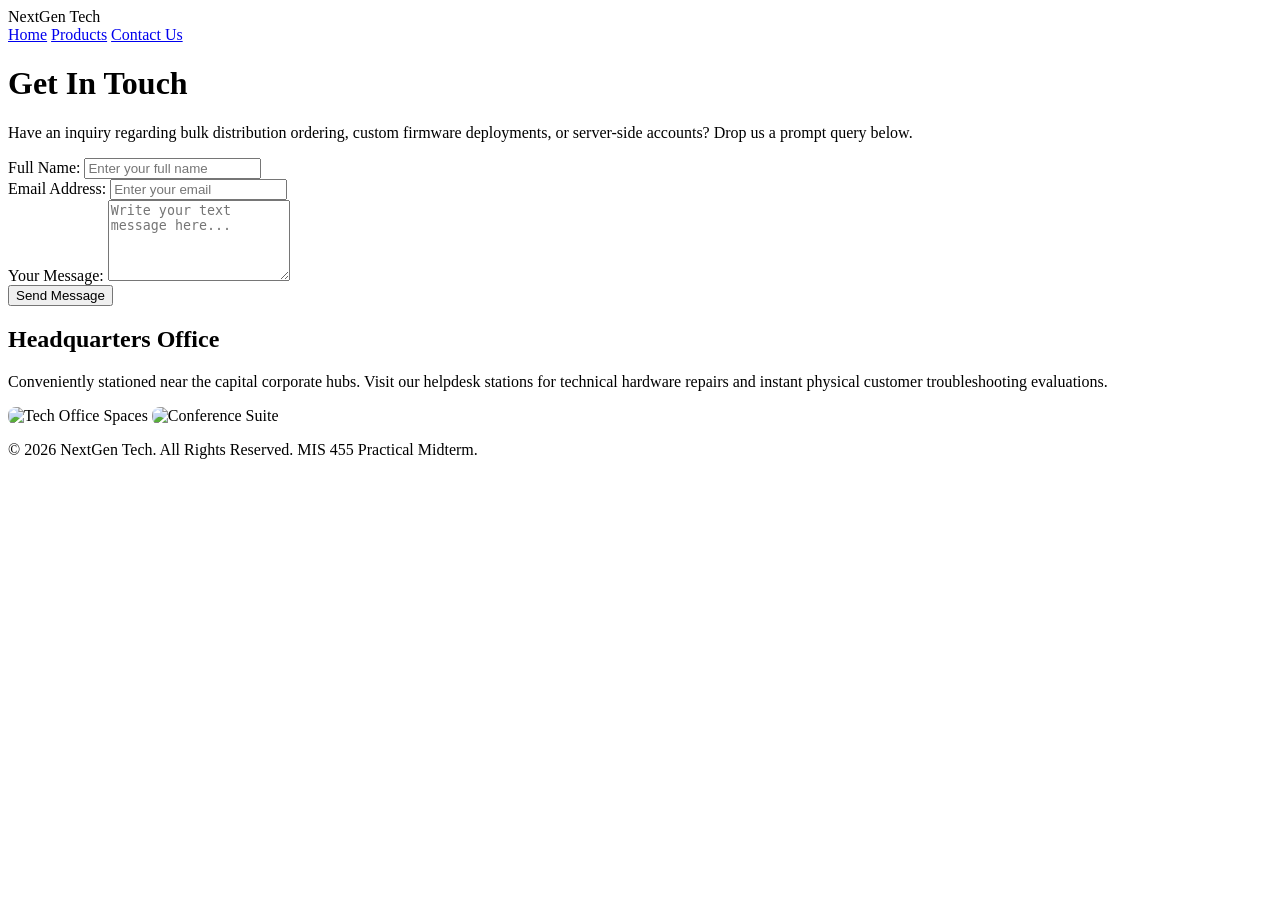
==== contact.html @ ef6d2316 "Commit 4: Added contact page HTML with input form fields and form button" ====
<!DOCTYPE html>
<html lang="en">
<head>
    <meta charset="UTF-8">
    <meta name="viewport" content="width=device-width, initial-scale=1.0">
    <title>NextGen Tech | Contact Us</title>
    <link rel="stylesheet" href="style.css">
</head>
<body>
    <header>
        <div class="logo">NextGen Tech</div>
        <nav class="navbar">
            <a href="index.html">Home</a>
            <a href="products.html">Products</a>
            <a href="contact.html" class="active">Contact Us</a>
        </nav>
    </header>

    <main class="contact-container">
        <h1>Get In Touch</h1>
        <p>Have an inquiry regarding bulk distribution ordering, custom firmware deployments, or server-side accounts? Drop us a prompt query below.</p>
        
        <form class="contact-form" onsubmit="event.preventDefault();">
            <div class="form-group">
                <label for="userName">Full Name:</label>
                <input type="text" id="userName" placeholder="Enter your full name" required>
            </div>
            <div class="form-group">
                <label for="userEmail">Email Address:</label>
                <input type="email" id="userEmail" placeholder="Enter your email" required>
            </div>
            <div class="form-group">
                <label for="userMsg">Your Message:</label>
                <textarea id="userMsg" rows="5" placeholder="Write your text message here..." required></textarea>
            </div>
            
            <button type="button" class="btn-submit" onclick="submitForm()">Send Message</button>
        </form>

        <section class="office-locations">
            <h2>Headquarters Office</h2>
            <p>Conveniently stationed near the capital corporate hubs. Visit our helpdesk stations for technical hardware repairs and instant physical customer troubleshooting evaluations.</p>
            <div class="contact-images">
                <img src="https://images.unsplash.com/photo-1497366216548-37526070297c?w=400" alt="Tech Office Spaces" style="width:48%; border-radius: 8px;">
                <img src="https://images.unsplash.com/photo-1497215728101-856f4ea42174?w=400" alt="Conference Suite" style="width:48%; border-radius: 8px;">
            </div>
        </section>
    </main>

    <footer>
        <p>&copy; 2026 NextGen Tech. All Rights Reserved. MIS 455 Practical Midterm.</p>
    </footer>
</body>
</html>
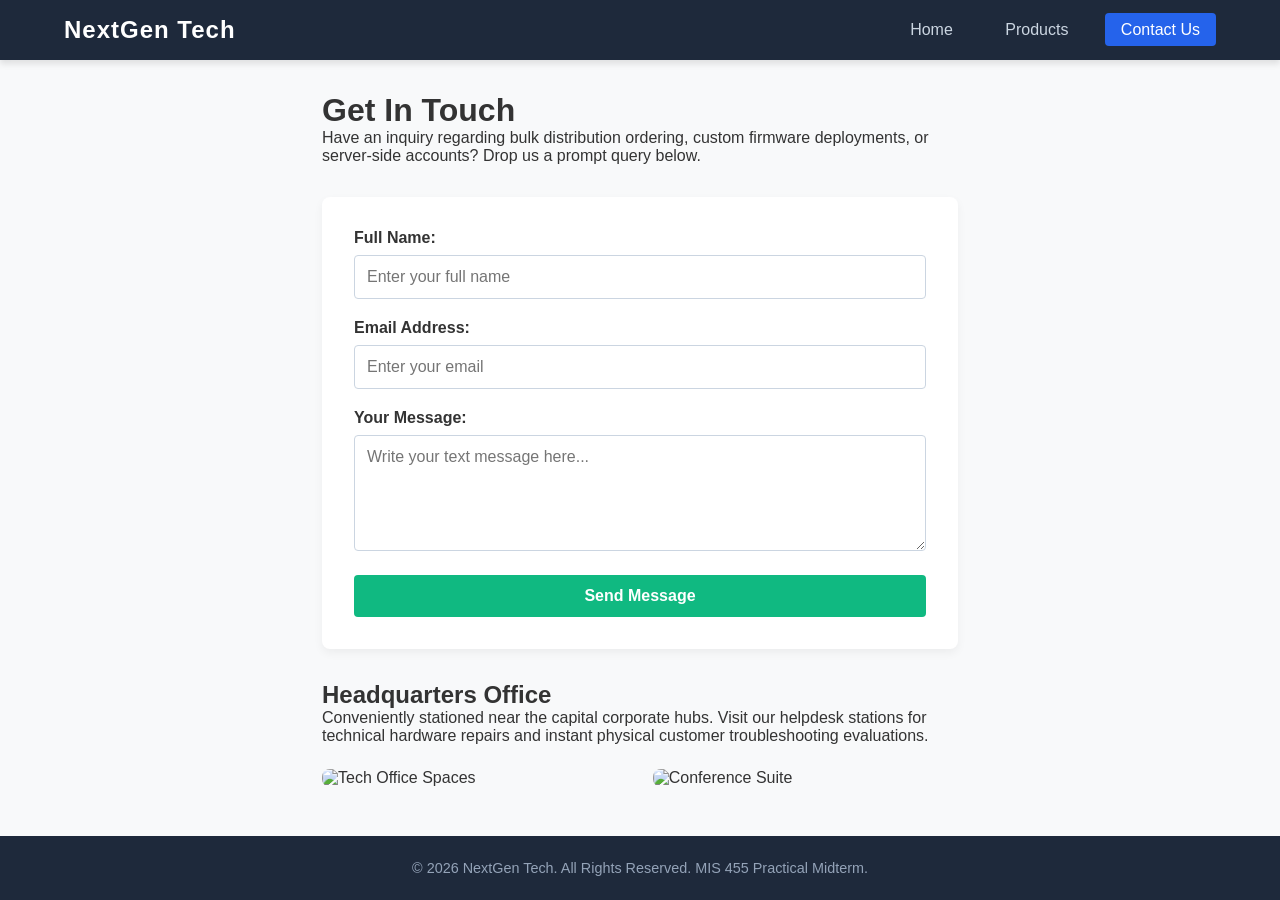
==== commit 19590429: "Commit 7: Embedded mandatory student name and ID 2331487 comments" ====
--- a/contact.html
+++ b/contact.html
@@ -6,7 +6,7 @@
     <title>NextGen Tech | Contact Us</title>
     <link rel="stylesheet" href="style.css">
 </head>
-<body>
+<body><!-- Student Name: Annafi Jidan, Student ID: 2331487 -->
     <header>
         <div class="logo">NextGen Tech</div>
         <nav class="navbar">
--- a/style.css
+++ b/style.css
@@ -0,0 +1,251 @@
+/* --- Global Styles & Reset --- */
+* {
+    margin: 0;
+    padding: 0;
+    box-sizing: border-box;
+    font-family: 'Segoe UI', Tahoma, Geneva, Verdana, sans-serif;
+}
+
+body {
+    background-color: #f8f9fa;
+    color: #333;
+    display: flex;
+    flex-direction: column;
+    min-height: 100vh;
+}
+
+main {
+    flex: 1;
+    padding: 2rem;
+}
+
+/* --- Header & Navigation Bar (Requirement 2 & 3) --- */
+header {
+    background-color: #1e293b;
+    color: #fff;
+    display: flex;
+    justify-content: space-between;
+    align-items: center;
+    padding: 1rem 4rem;
+    box-shadow: 0 4px 6px rgba(0,0,0,0.1);
+}
+
+.logo {
+    font-size: 1.5rem;
+    font-weight: bold;
+    letter-spacing: 1px;
+}
+
+.navbar a {
+    color: #cbd5e1;
+    text-decoration: none;
+    padding: 0.5rem 1rem;
+    margin-left: 1rem;
+    font-weight: 500;
+    transition: all 0.3s ease;
+    border-radius: 4px;
+}
+
+/* Requirement 3: Hover Effect on Navigation Bar */
+.navbar a:hover {
+    background-color: #3b82f6;
+    color: #fff;
+}
+
+.navbar a.active {
+    background-color: #2563eb;
+    color: #fff;
+}
+
+/* --- Footer (Requirement 2) --- */
+footer {
+    background-color: #1e293b;
+    color: #94a3b8;
+    text-align: center;
+    padding: 1.5rem;
+    font-size: 0.9rem;
+    margin-top: auto;
+}
+
+/* --- Home Page Flexbox (Requirement 5) --- */
+.hero-flex {
+    display: flex;
+    align-items: center;
+    justify-content: space-between;
+    gap: 2rem;
+    max-width: 1200px;
+    margin: 2rem auto;
+    background: #fff;
+    padding: 2.5rem;
+    border-radius: 12px;
+    box-shadow: 0 4px 15px rgba(0,0,0,0.05);
+}
+
+.hero-text {
+    flex: 1;
+}
+
+.hero-text h1 {
+    font-size: 2.5rem;
+    color: #0f172a;
+    margin-bottom: 1rem;
+    line-height: 1.2;
+}
+
+.hero-text p {
+    font-size: 1.1rem;
+    color: #475569;
+    margin-bottom: 1.5rem;
+    line-height: 1.6;
+}
+
+.hero-image {
+    flex: 1;
+    text-align: center;
+}
+
+.hero-image img {
+    max-width: 100%;
+    height: 320px;
+    object-fit: cover;
+    border-radius: 8px;
+}
+
+/* --- Products Page Grid (Requirement 5) --- */
+.products-intro {
+    text-align: center;
+    margin-bottom: 3rem;
+}
+
+.products-grid {
+    display: grid;
+    grid-template-columns: repeat(auto-fit, minmax(300px, 1fr));
+    gap: 2rem;
+    max-width: 1200px;
+    margin: 0 auto;
+}
+
+.product-card {
+    background: #fff;
+    border-radius: 8px;
+    padding: 1.5rem;
+    text-align: center;
+    box-shadow: 0 4px 10px rgba(0,0,0,0.05);
+    border: 1px solid #e2e8f0;
+    transition: transform 0.2s ease;
+}
+
+.product-card:hover {
+    transform: translateY(-5px);
+}
+
+.product-card img {
+    width: 100%;
+    height: 200px;
+    object-fit: cover;
+    border-radius: 6px;
+    margin-bottom: 1rem;
+}
+
+.product-card h3 {
+    margin-bottom: 0.5rem;
+    color: #0f172a;
+}
+
+.product-card p {
+    font-size: 0.95rem;
+    color: #64748b;
+    line-height: 1.5;
+}
+
+/* --- Contact Page Styles --- */
+.contact-container {
+    max-width: 700px;
+    margin: 0 auto;
+}
+
+.contact-form {
+    background: #fff;
+    padding: 2rem;
+    border-radius: 8px;
+    box-shadow: 0 4px 10px rgba(0,0,0,0.05);
+    margin: 2rem 0;
+}
+
+.form-group {
+    margin-bottom: 1.25rem;
+}
+
+.form-group label {
+    display: block;
+    margin-bottom: 0.5rem;
+    font-weight: 600;
+}
+
+.form-group input, .form-group textarea {
+    width: 100%;
+    padding: 0.75rem;
+    border: 1px solid #cbd5e1;
+    border-radius: 4px;
+    font-size: 1rem;
+}
+
+.contact-images {
+    display: flex;
+    justify-content: space-between;
+    margin-top: 1.5rem;
+}
+
+/* --- Buttons Styling (Requirement 6 & 8) --- */
+.btn-primary {
+    background-color: #2563eb;
+    color: white;
+    border: none;
+    padding: 0.75rem 1.5rem;
+    font-size: 1rem;
+    border-radius: 6px;
+    cursor: pointer;
+    font-weight: 600;
+    transition: background 0.2s;
+}
+
+.btn-primary:hover {
+    background-color: #1d4ed8;
+}
+
+.btn-submit {
+    background-color: #10b981;
+    color: white;
+    border: none;
+    padding: 0.75rem 2rem;
+    font-size: 1rem;
+    border-radius: 4px;
+    cursor: pointer;
+    width: 100%;
+    font-weight: 600;
+}
+
+.btn-submit:hover {
+    background-color: #059669;
+}
+
+/* General Layout Structure Blocks */
+.content-section {
+    max-width: 1200px;
+    margin: 3rem auto;
+    background: #fff;
+    padding: 2rem;
+    border-radius: 8px;
+}
+.info-block p {
+    margin: 1rem 0;
+    line-height: 1.6;
+    color: #475569;
+}
+.info-block img {
+    width: 100%;
+    height: 300px;
+    object-fit: cover;
+    border-radius: 8px;
+    margin: 1rem 0;
+}
